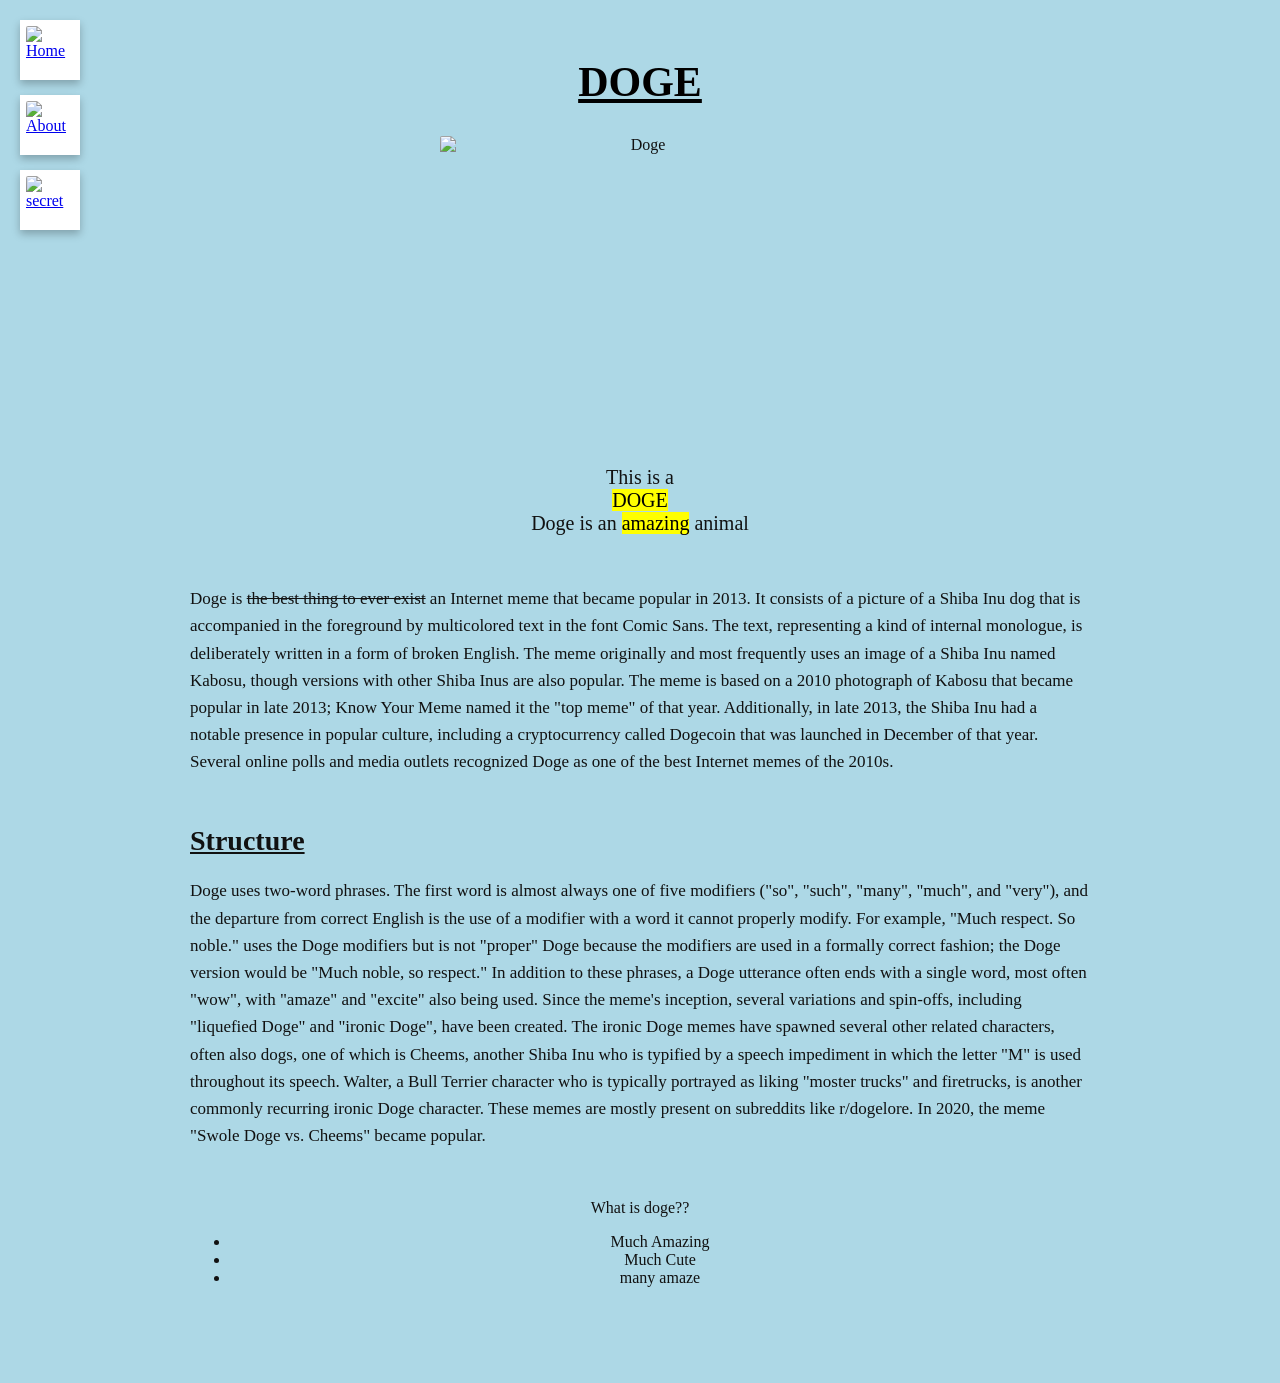
==== index.html @ f09eab5d "Add files via upload" ====
<!DOCTYPE html>
<html lang="en">
<head>
    <meta charset="UTF-8">
    <meta name="viewport" content="width=device-width, initial-scale=1.0">

    <title>DOGE</title>

    <link rel="stylesheet" href="style.css">
    <link rel="shortcut icon" href="media/img/loaf.ico" type="image/x-icon">
</head>

<body>

    <!-- navigation -->
    <nav class="icon-container">
        <a href="index.html" class="icon-card" aria-label="Home">
            <img src="icons/homedoge.png" alt="Home">
        </a>

        <a href="about.html" class="icon-card" aria-label="About">
            <img src="icons/question.jpg" alt="About">
        </a>

        <a href="secret.html" class="icon-card" aria-label="secret">
            <img src="icons/xdoge.png" alt="secret">
        </a>
    </nav>


    <!-- Main page content -->
    <main class="page-content">

        <a href="https://en.wikipedia.org/wiki/Doge_(meme)" class="doge-title">
            <h1><u>DOGE</u></h1>
        </a>

        <div class="center-doge">
            <img
                src="media/vid/dogedoge.gif"
                alt="Doge"
                width="400"
                height="300"
            >
        </div>

        <section class="intro">
            <p>
                This is a <br>
                <mark>DOGE</mark> <br>
                Doge is an <mark>amazing</mark> animal
            </p>
        </section>

        <section class="text-section">
            <p>
                Doge is <s>the best thing to ever exist</s> an Internet meme
                that became popular in 2013. It consists of a picture of a
                Shiba Inu dog that is accompanied in the foreground by
                multicolored text in the font Comic Sans. The text,
                representing a kind of internal monologue, is deliberately
                written in a form of broken English. The meme originally and
                most frequently uses an image of a Shiba Inu named Kabosu,
                though versions with other Shiba Inus are also popular.

                The meme is based on a 2010 photograph of Kabosu that became
                popular in late 2013; Know Your Meme named it the "top meme"
                of that year. Additionally, in late 2013, the Shiba Inu had
                a notable presence in popular culture, including a
                cryptocurrency called Dogecoin that was launched in December
                of that year. Several online polls and media outlets
                recognized Doge as one of the best Internet memes of the 2010s.
            </p>
        </section>

        <section class="section-heading">
            <h2><b><u>Structure</u></b></h2>
        </section>

        <section class="text-section">
            <p>
                Doge uses two-word phrases. The first word is almost always
                one of five modifiers ("so", "such", "many", "much", and
                "very"), and the departure from correct English is the use
                of a modifier with a word it cannot properly modify.

                For example, "Much respect. So noble." uses the Doge
                modifiers but is not "proper" Doge because the modifiers are
                used in a formally correct fashion; the Doge version would
                be "Much noble, so respect." In addition to these phrases,
                a Doge utterance often ends with a single word, most often
                "wow", with "amaze" and "excite" also being used.

                Since the meme's inception, several variations and spin-offs,
                including "liquefied Doge" and "ironic Doge", have been
                created. The ironic Doge memes have spawned several other
                related characters, often also dogs, one of which is Cheems,
                another Shiba Inu who is typified by a speech impediment in
                which the letter "M" is used throughout its speech.

                Walter, a Bull Terrier character who is typically portrayed
                as liking "moster trucks" and firetrucks, is another commonly
                recurring ironic Doge character. These memes are mostly
                present on subreddits like r/dogelore. In 2020, the meme
                "Swole Doge vs. Cheems" became popular.
            </p>
        </section>
<div class="list-one"
<h2>What is doge??</h2>
<ul>
<li>Much Amazing</li>
<li>Much Cute</li>
<li>many amaze</li>
</ul>
</div>
    </main>

</body>
</html>
---- style.css ----
/* ========================================
   BASIC PAGE STYLING
   ======================================== */

body {
    margin: 0;
    padding: 0;

    font-family: "Comic Sans MS", cursive;
    background-color: lightblue;

    color: #111;
}


/* ========================================
   LEFT NAVIGATION
   ======================================== */

.icon-container {
    position: fixed;

    top: 20px;
    left: 20px;

    display: flex;
    flex-direction: column;

    gap: 15px;

    z-index: 1000;
}


/* Individual navigation button */

.icon-card {
    width: 60px;
    height: 60px;

    display: flex;
    justify-content: center;
    align-items: center;

    background-color: white;

    border-radius: 0;

    overflow: hidden;

    box-shadow: 0 4px 8px rgba(0, 0, 0, 0.25);

    transition:
        transform 0.3s ease,
        box-shadow 0.3s ease;
}


/* Navigation hover effect */

.icon-card:hover {
    transform: translateY(-5px) scale(1.05);

    box-shadow:
        0 8px 16px rgba(0, 0, 0, 0.3);
}


/* Images inside navigation buttons */

.icon-card img {
    width: 80%;
    height: 80%;

    object-fit: cover;

    border-radius: 5%;
}


/* ========================================
   MAIN CONTENT
   ======================================== */

.page-content {
    width: min(900px, calc(100% - 160px));

    margin: 0 auto;

    padding: 30px 0 80px;

    text-align: center;
}


/* ========================================
   DOGE TITLE
   ======================================== */

.doge-title {
    color: black;

    text-decoration: none;
}

.doge-title h1 {
    margin-bottom: 30px;

    font-size: 42px;
}

.doge-title:hover {
    color: #555;
}


/* ========================================
   DOGE IMAGE
   ======================================== */

.center-doge {
    display: flex;

    justify-content: center;
    align-items: center;

    margin-bottom: 30px;
}

.center-doge img {
    max-width: 100%;
    height: auto;

    border-radius: 2px;

    box-shadow:
        10 5px 12px rgba(0, 0, 0, 0.2);
}


/* ========================================
   INTRO TEXT
   ======================================== */

.intro {
    margin: 20px auto 50px;

    font-size: 20px;
}

.intro p {
    margin: 0;
}


/* ========================================
   MAIN TEXT SECTIONS
   ======================================== */

.text-section {
    width: 100%;

    margin: 0 auto 50px;

    text-align: left;

    font-size: 17px;

    line-height: 1.6;
}


/* ========================================
   SECTION HEADINGS
   ======================================== */

.section-heading {
    margin: 50px 0 20px;

    text-align: left;
}

.section-heading h2 {
    margin: 0;

    font-size: 28px;
}


/* ========================================
   MOBILE STYLING
   ======================================== */

@media (max-width: 700px) {

    .icon-container {
        top: 10px;
        left: 10px;

        gap: 10px;
    }

    .icon-card {
        width: 45px;
        height: 45px;
    }

    .page-content {
        width: calc(100% - 90px);

        margin-left: 75px;
        margin-right: 15px;

        padding-top: 20px;
    }

    .doge-title h1 {
        font-size: 32px;
    }

    .center-doge img {
        width: 100%;
        max-width: 400px;
    }

    .text-section {
        font-size: 15px;
    }
	.list-one {
margin-left: 25px;
font-size: 15px;
}
}
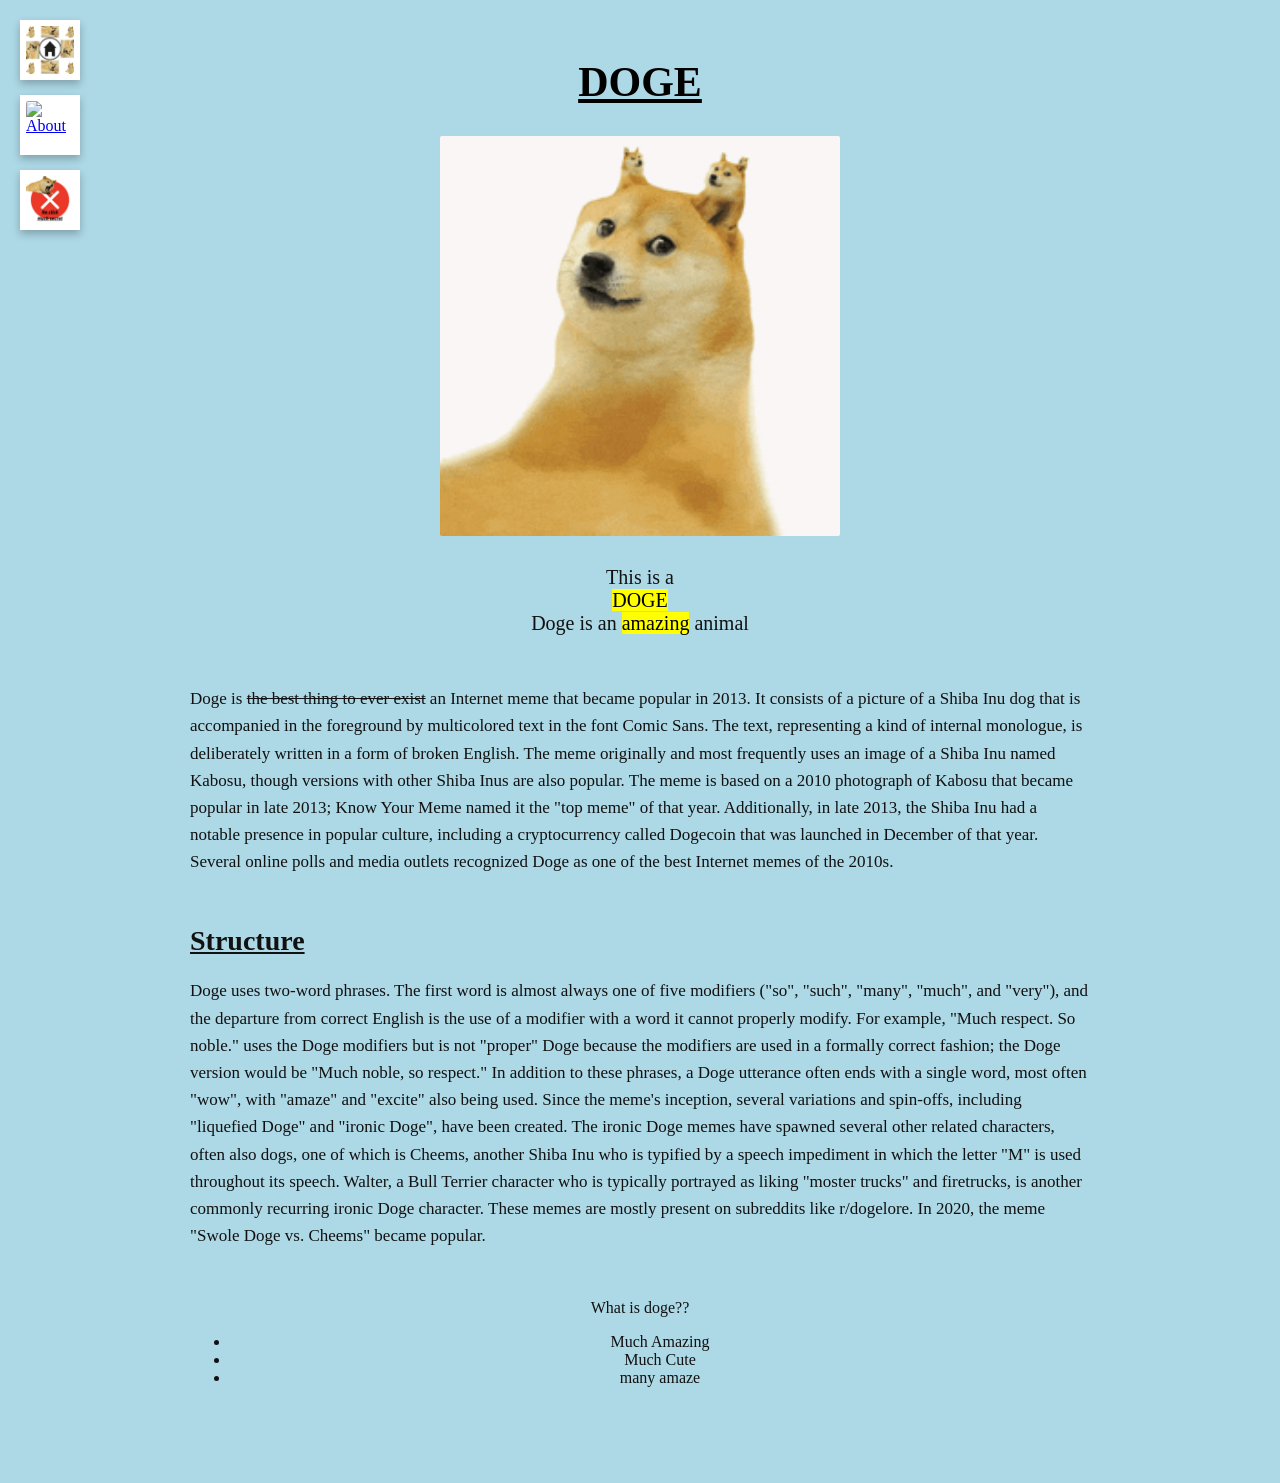
==== commit b7b6dfab: "Fix HTML formatting and update image references" ====
--- a/index.html
+++ b/index.html
@@ -15,15 +15,15 @@
     <!-- navigation -->
     <nav class="icon-container">
         <a href="index.html" class="icon-card" aria-label="Home">
-            <img src="icons/homedoge.png" alt="Home">
+            <img src="icons/homedoge.PNG" alt="Home">
         </a>
 
         <a href="about.html" class="icon-card" aria-label="About">
-            <img src="icons/question.jpg" alt="About">
+            <img src="icons/question.JPG" alt="About">
         </a>
 
         <a href="secret.html" class="icon-card" aria-label="secret">
-            <img src="icons/xdoge.png" alt="secret">
+            <img src="icons/xdoge.PNG" alt="secret">
         </a>
     </nav>
 
@@ -37,7 +37,7 @@
 
         <div class="center-doge">
             <img
-                src="media/vid/dogedoge.gif"
+                src="media/vid/dogedoge.GIF"
                 alt="Doge"
                 width="400"
                 height="300"
@@ -116,4 +116,4 @@
     </main>
 
 </body>
-</html>+</html>
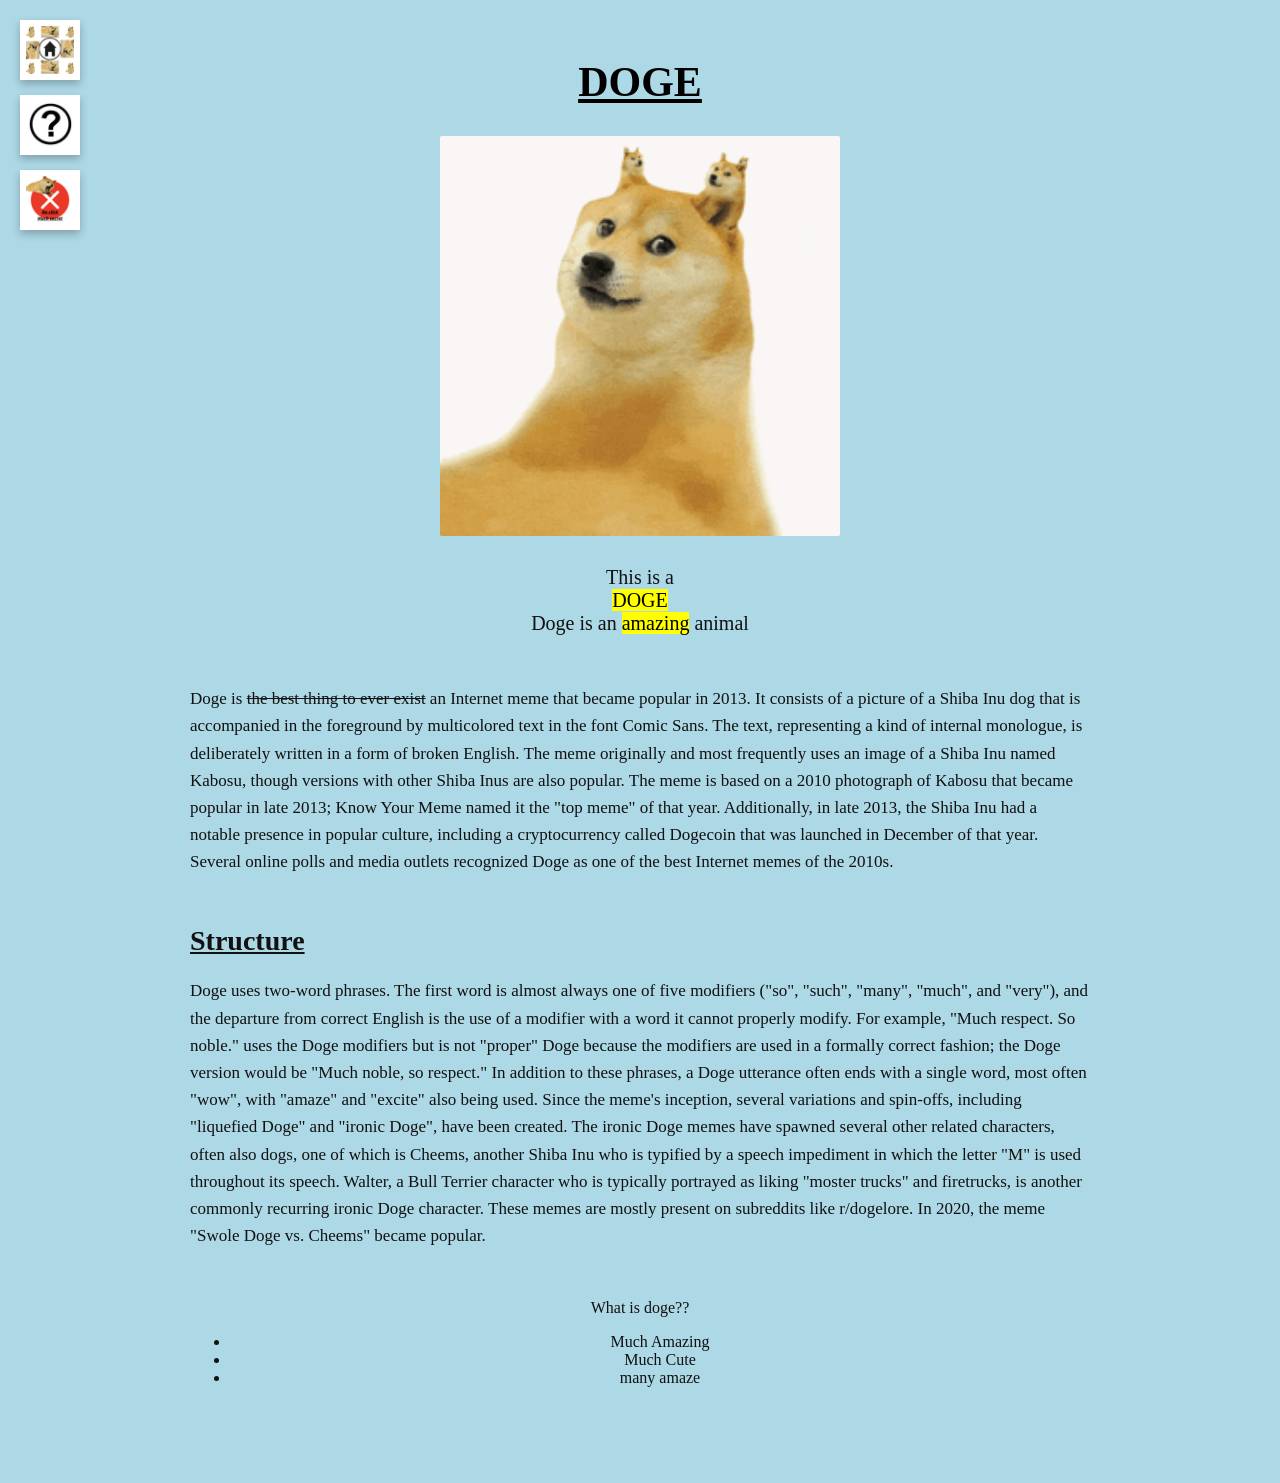
==== commit 1a29d310: "Update index.html" ====
--- a/index.html
+++ b/index.html
@@ -19,7 +19,7 @@
         </a>
 
         <a href="about.html" class="icon-card" aria-label="About">
-            <img src="icons/question.JPG" alt="About">
+            <img src="icons/question.JPEG" alt="About">
         </a>
 
         <a href="secret.html" class="icon-card" aria-label="secret">
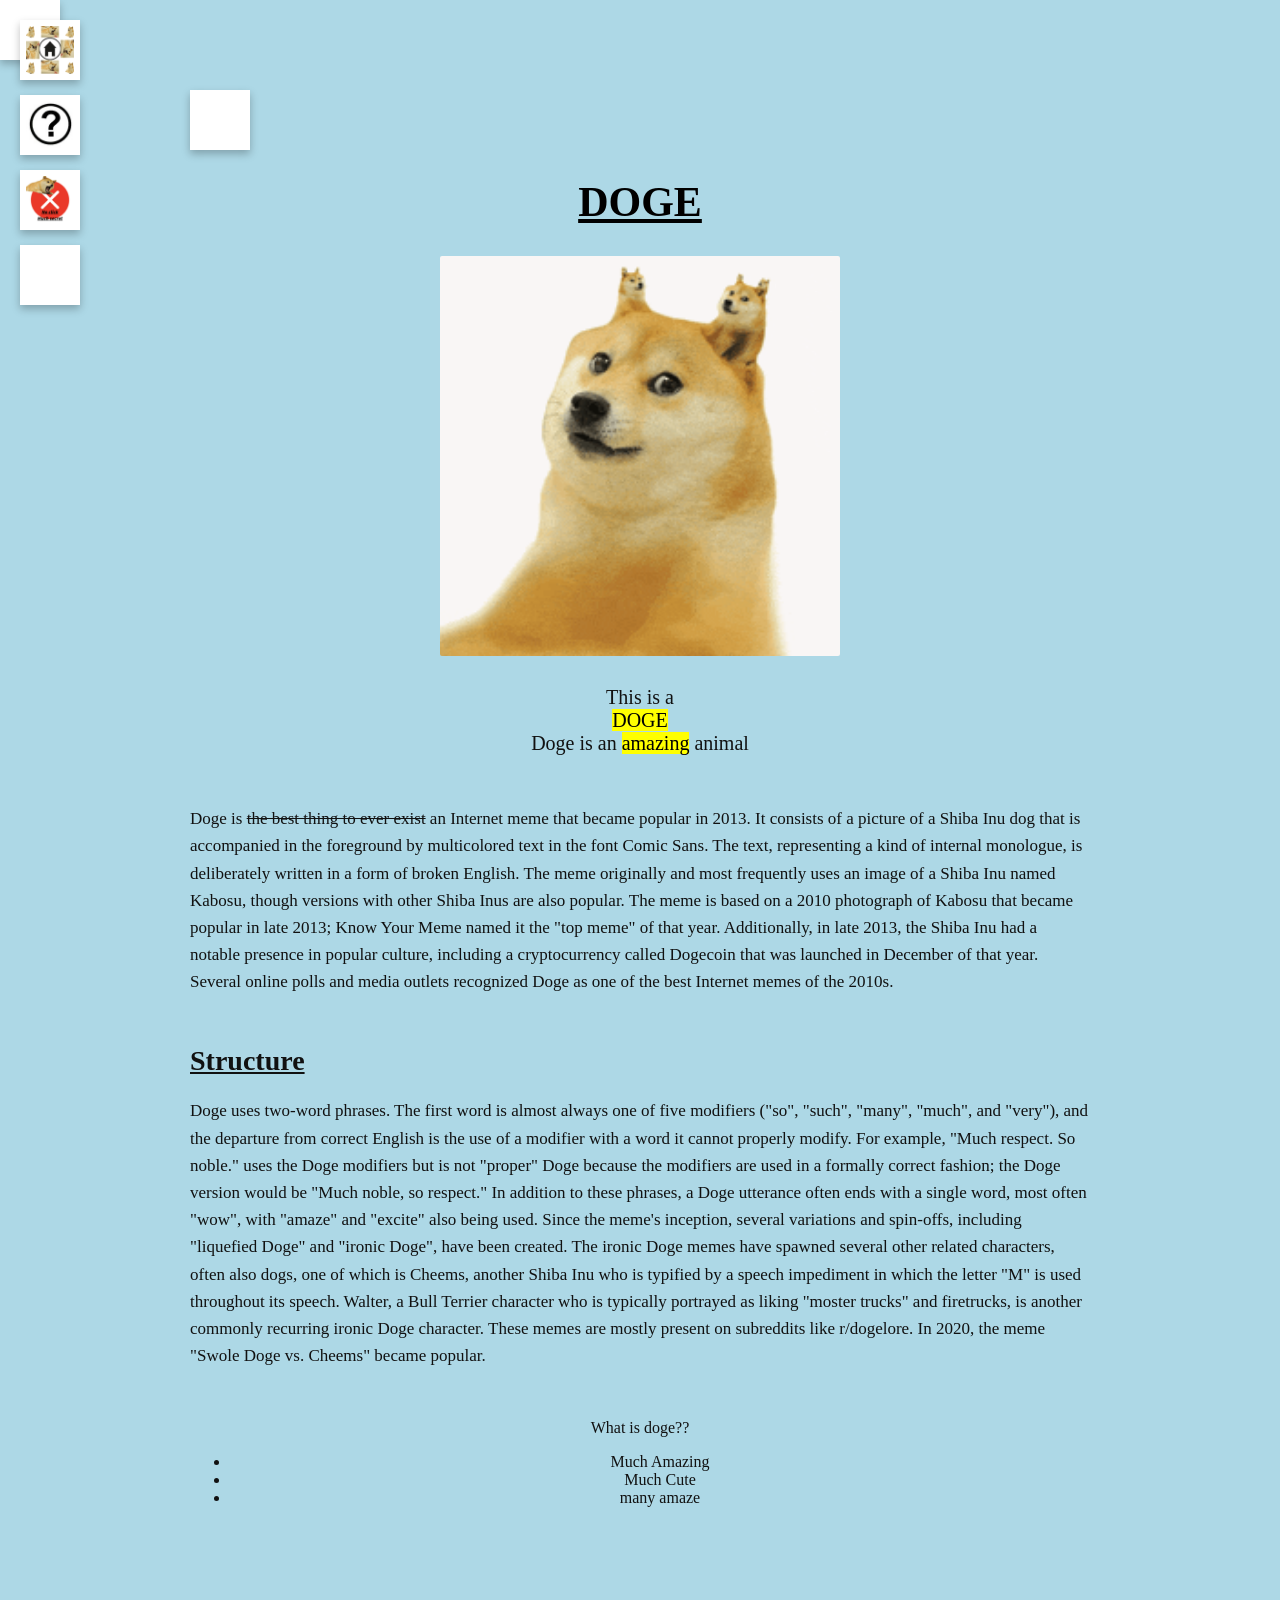
==== commit b85c6aa4: "Update index.html" ====
--- a/index.html
+++ b/index.html
@@ -25,6 +25,10 @@
         <a href="secret.html" class="icon-card" aria-label="secret">
             <img src="icons/xdoge.PNG" alt="secret">
         </a>
+       <a href="socials.html"
+class="icon-card" aria-label="socials"
+<img src=icons/youtube.png alt="socials"
+</a> 
     </nav>
 
 
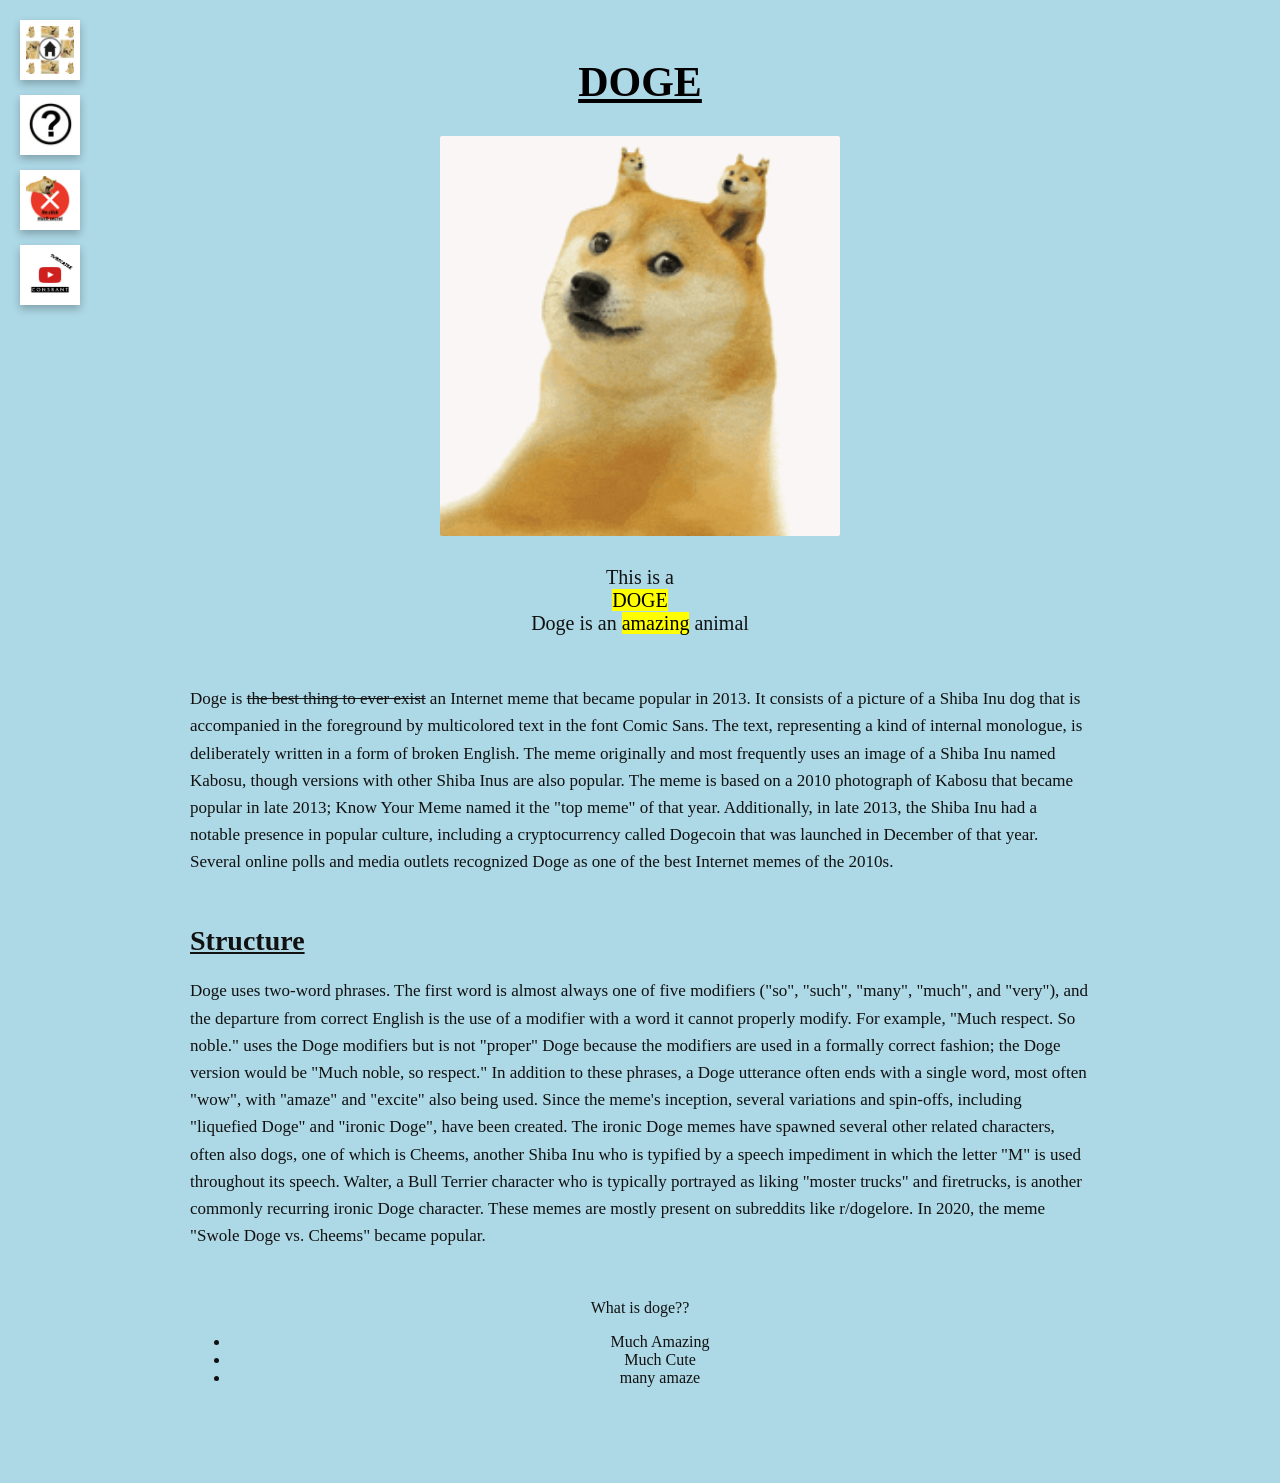
==== commit 63746775: "Update index.html" ====
--- a/index.html
+++ b/index.html
@@ -24,11 +24,9 @@
 
         <a href="secret.html" class="icon-card" aria-label="secret">
             <img src="icons/xdoge.PNG" alt="secret">
-        </a>
-       <a href="socials.html"
-class="icon-card" aria-label="socials"
-<img src=icons/youtube.png alt="socials"
-</a> 
+        </a><a href="socials.html" class="icon-card" aria-label="socials">
+    <img src="icons/youtube.png" alt="socials">
+</a>
     </nav>
 
 
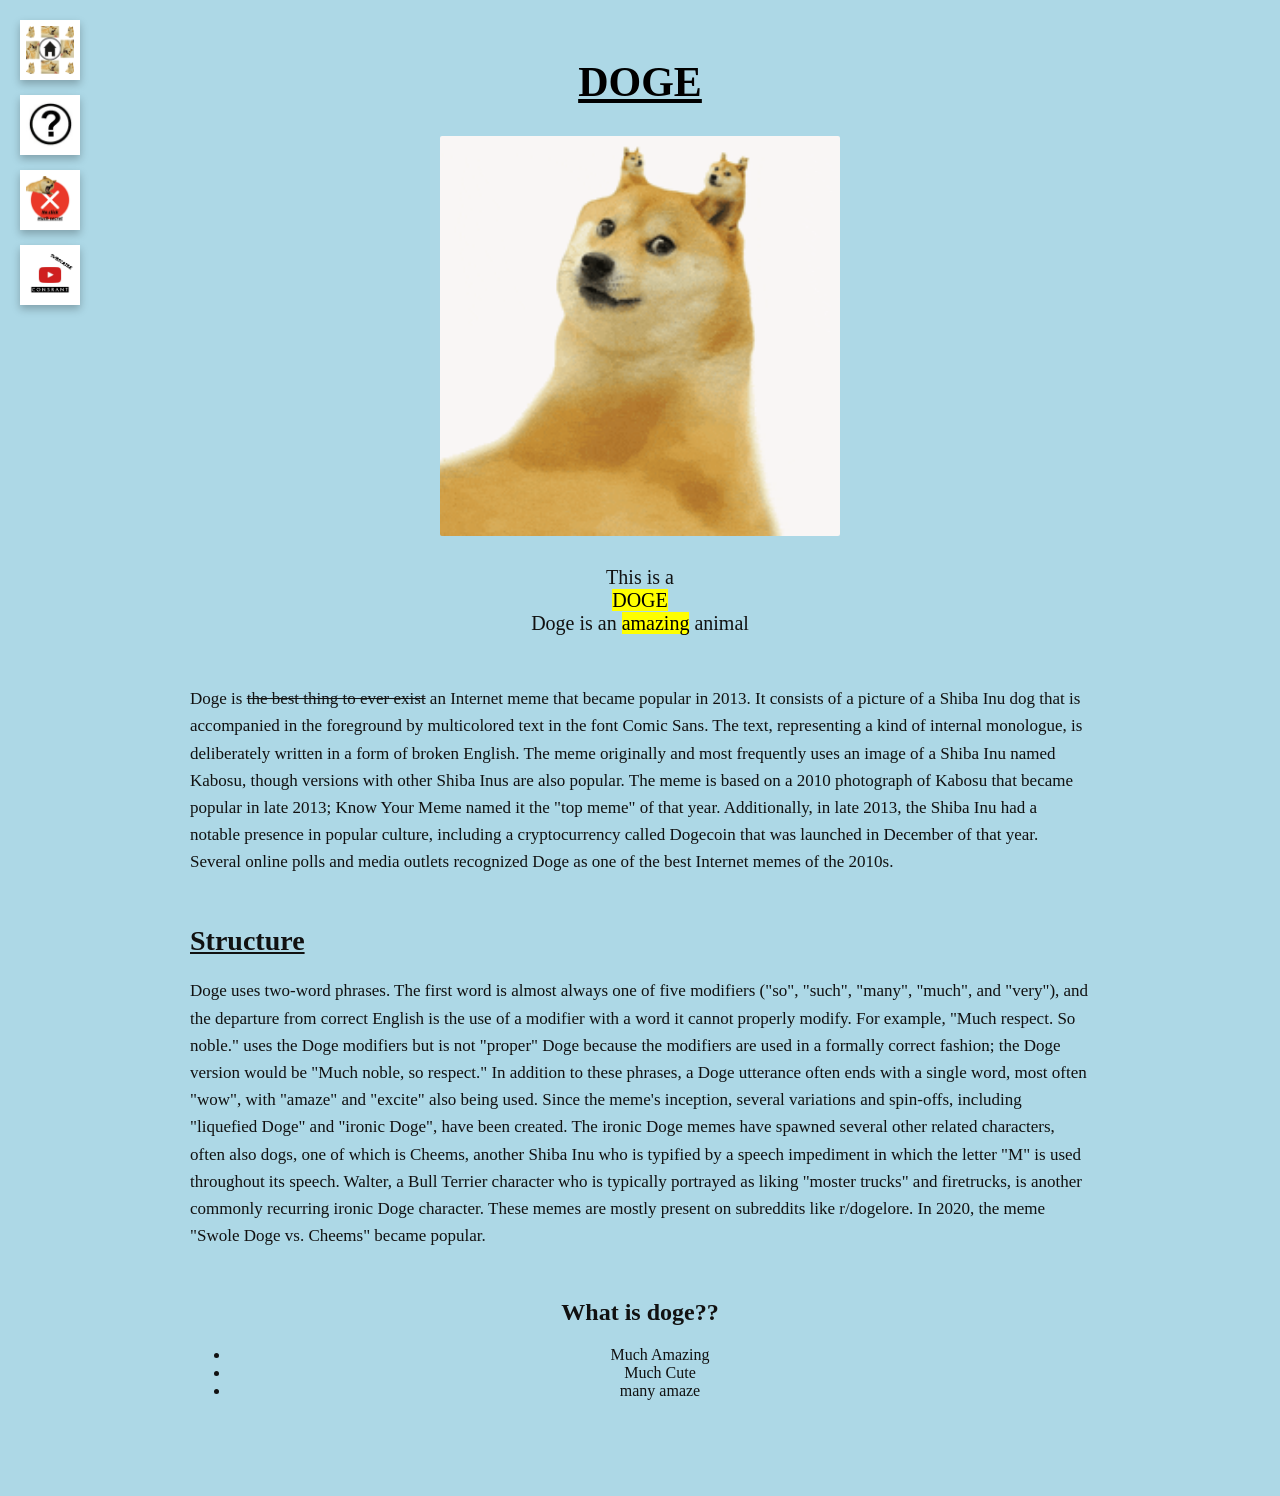
==== commit 76ce48f3: "Update index.html" ====
--- a/index.html
+++ b/index.html
@@ -107,7 +107,7 @@
                 "Swole Doge vs. Cheems" became popular.
             </p>
         </section>
-<div class="list-one"
+<div class="list-one">
 <h2>What is doge??</h2>
 <ul>
 <li>Much Amazing</li>
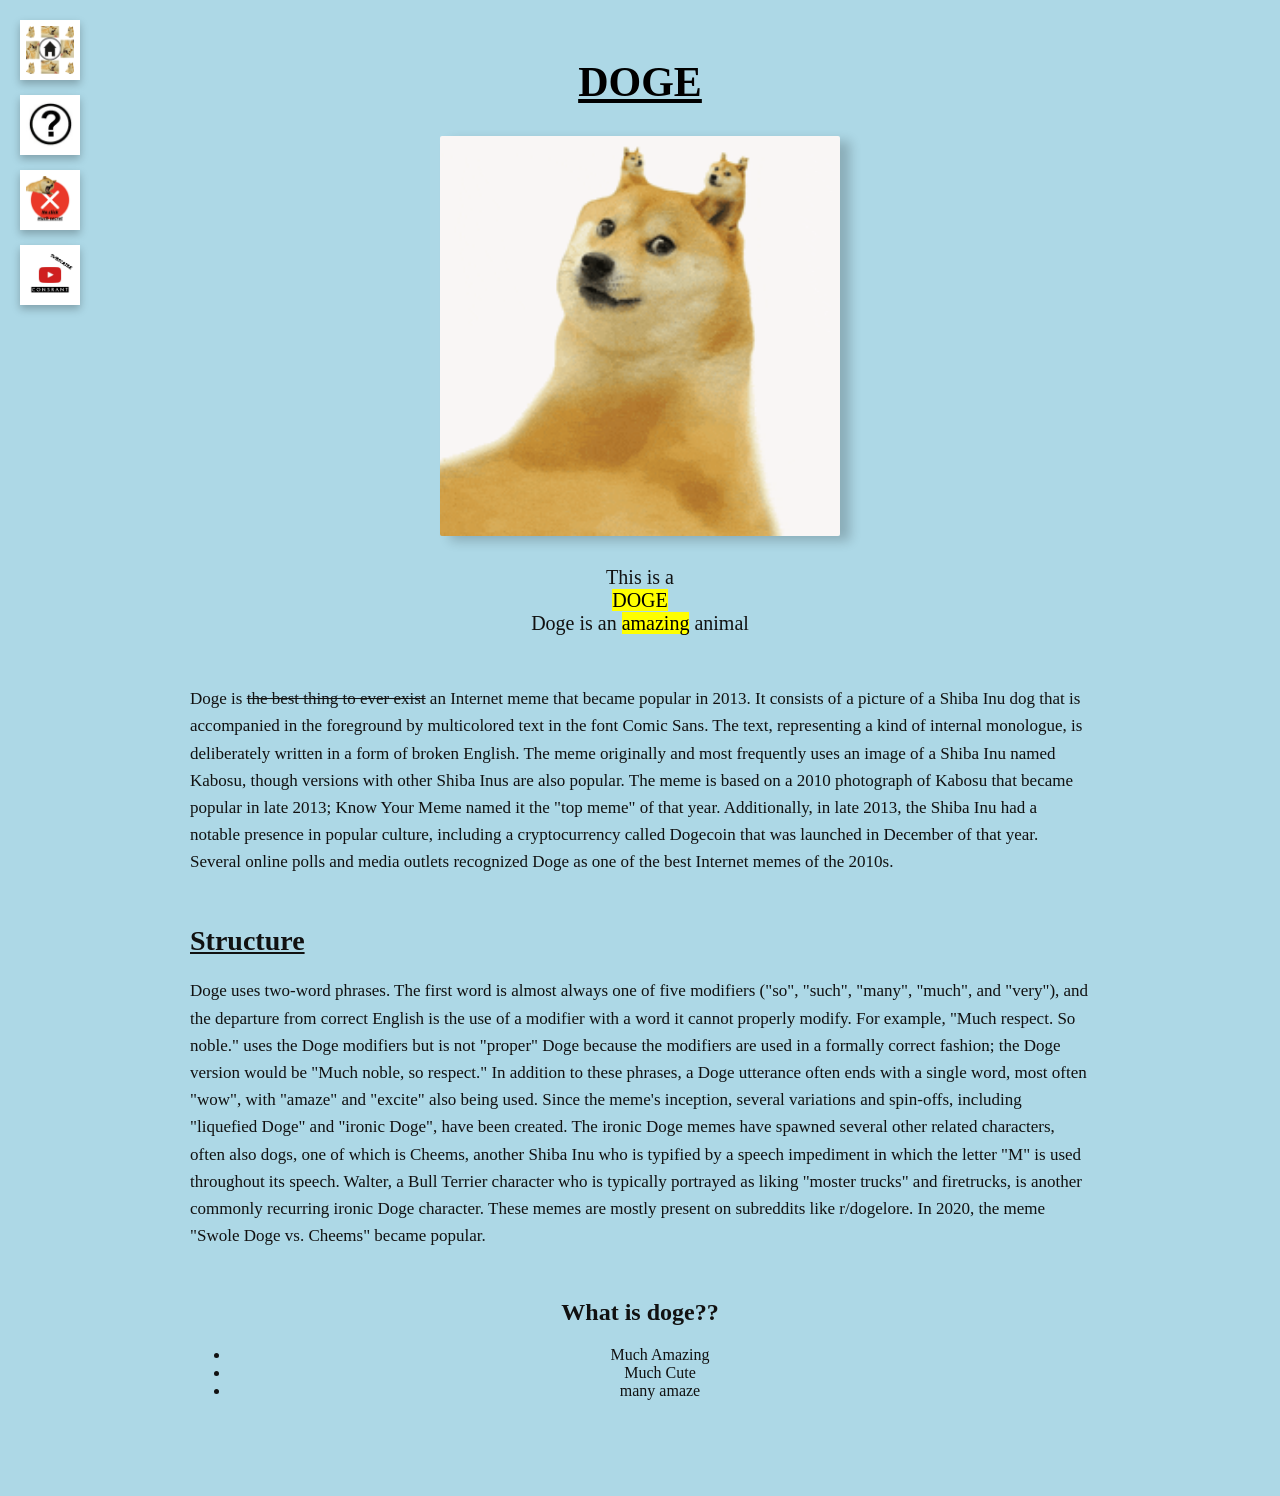
==== commit a117e308: "Update index.html" ====
--- a/index.html
+++ b/index.html
@@ -24,7 +24,8 @@
 
         <a href="secret.html" class="icon-card" aria-label="secret">
             <img src="icons/xdoge.PNG" alt="secret">
-        </a><a href="socials.html" class="icon-card" aria-label="socials">
+        </a>
+ <a href="socials.html" class="icon-card" aria-label="socials">
     <img src="icons/youtube.png" alt="socials">
 </a>
     </nav>
--- a/style.css
+++ b/style.css
@@ -134,7 +134,7 @@
     border-radius: 2px;
 
     box-shadow:
-        10 5px 12px rgba(0, 0, 0, 0.2);
+        10px 5px 12px rgba(0, 0, 0, 0.2);
 }
 
 
@@ -230,4 +230,4 @@
 margin-left: 25px;
 font-size: 15px;
 }
-}+}
